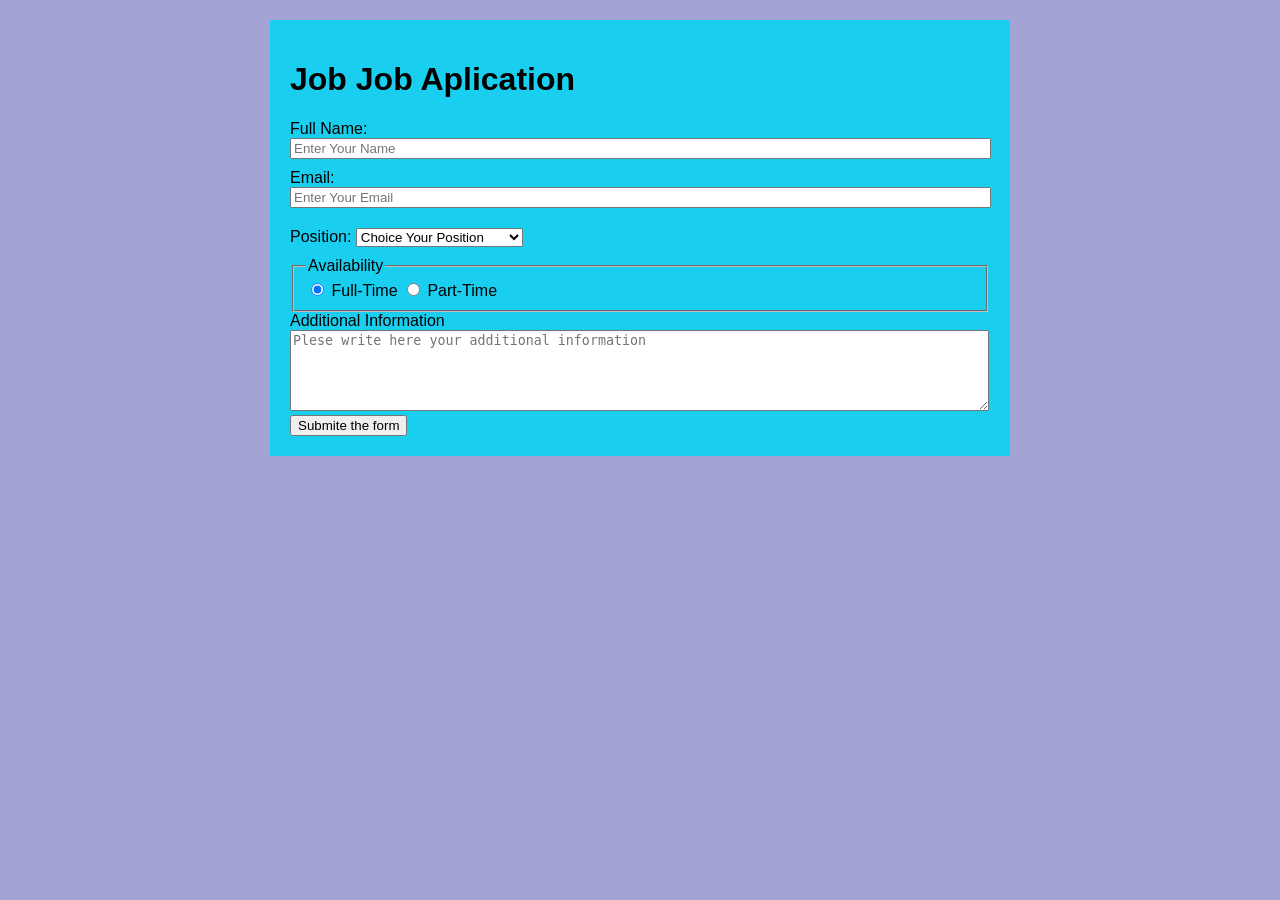
==== job-aplication-form/index.html @ 9b669842 "fase 1" ====
<!DOCTYPE html>
<html lang="en">
<head>
    <meta charset="UTF-8">
    <meta name="viewport" content="width=device-width, initial-scale=1.0">
    <link rel="stylesheet" href="styles.css">
    <title>job-aplication-form</title>
</head>
<body>
    <main>
        <h1>Job Job Aplication</h1>
        <form action="">
            <label for="name" class="name">Full Name:</label>
            <input type="text" id="name" class="name" placeholder="Enter Your Name" required>
            <label for="email" class="email" id="email">Email:</label>
            <input type="email" class="email" placeholder="Enter Your Email" required>
            <label for="text" class="position" id="position">Position:</label>
            <select name="position" id="position" class="position">
                <option value="" disabled hidden selected>Choice Your Position</option>
                <option value="1">Programmer</option>
                <option value="2">Design Web</option>
                <option value="3">Data Base Administrator</option>
                <option value="4">Data Base Analist</option>
            </select>
            <fieldset>
                <legend>Availability</legend>
                <input type="radio" id="availability" class="availability" name="availability" checked>
                <label for="availability" class="availability" id="availability">Full-Time</label>
                <input type="radio" id="availability" class="availability" name="availability">
                <label for="availability" class="availability" id="availability">Part-Time</label>
            </fieldset>
            <label for="notes">Additional Information</label>
            <textarea name="notes" id="notes" cols="50" rows="5" placeholder="Plese write here your additional information"></textarea>
            <button type="submit">Submite the form</button>
        </form>
    </main>
</body>
</html>
---- job-aplication-form/styles.css ----
body{
    background-color: rgb(163, 163, 213);
    font-family: 'Lucida Sans', 'Lucida Sans Regular', 'Lucida Grande', 'Lucida Sans Unicode', Geneva, Verdana, sans-serif;
}

main{
    width: 700px;
    margin: 20px auto;
    background-color: rgb(25, 206, 238);
    padding: 20px;
}

input:not(.availability){
    display: block;
    width: 99%;
     margin-bottom: 10px;
}

textarea{
    width: 99%;
}

fieldset{
    margin: opx;
}

.position{
    margin: 10px auto;
}
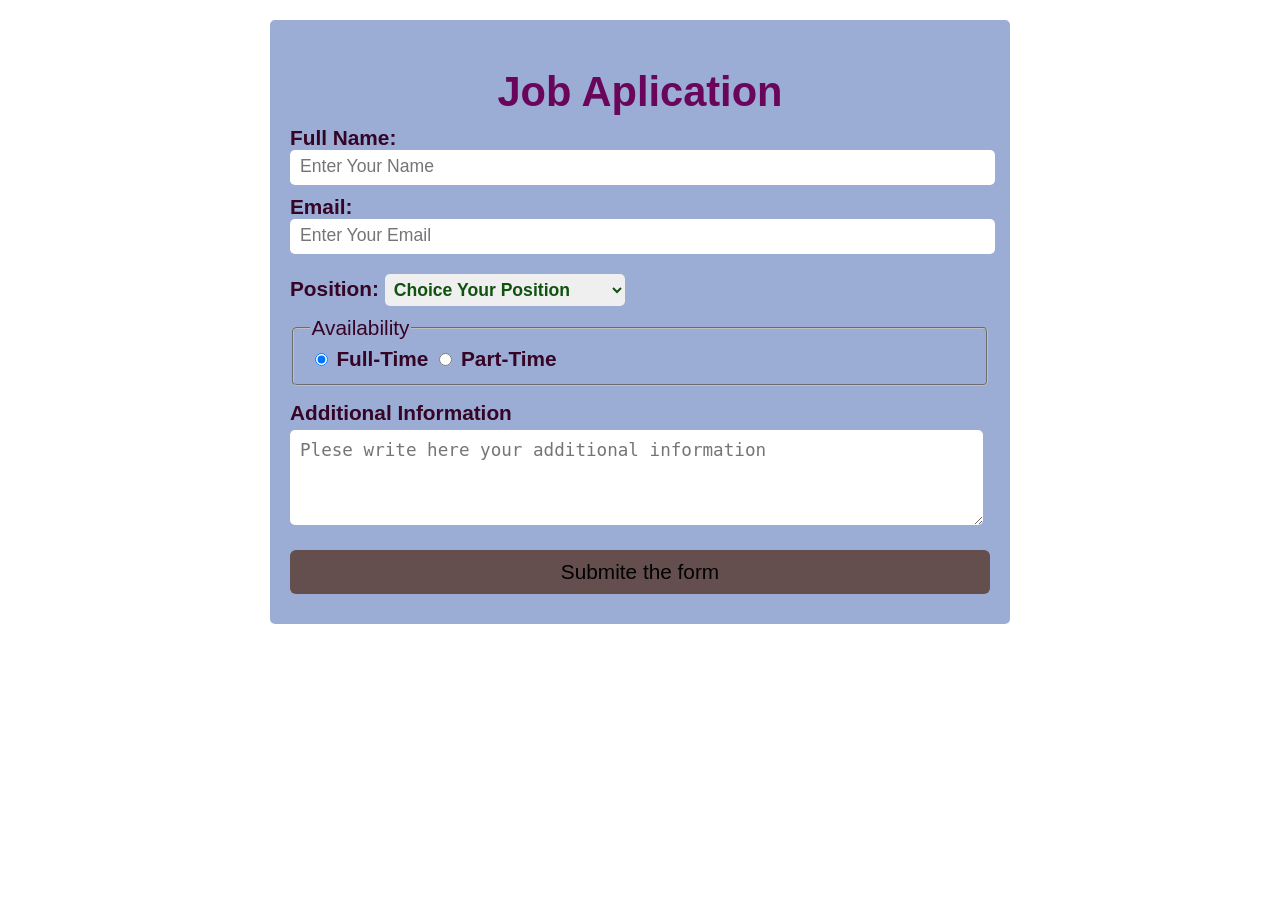
==== commit 811676b2: "styling again" ====
--- a/job-aplication-form/index.html
+++ b/job-aplication-form/index.html
@@ -8,7 +8,7 @@
 </head>
 <body>
     <main>
-        <h1>Job Job Aplication</h1>
+        <h1>Job Aplication</h1>
         <form action="">
             <label for="name" class="name">Full Name:</label>
             <input type="text" id="name" class="name" placeholder="Enter Your Name" required>
--- a/job-aplication-form/styles.css
+++ b/job-aplication-form/styles.css
@@ -1,23 +1,37 @@
 body{
-    background-color: rgb(163, 163, 213);
+    background-color: rgb(255, 255, 255);
     font-family: 'Lucida Sans', 'Lucida Sans Regular', 'Lucida Grande', 'Lucida Sans Unicode', Geneva, Verdana, sans-serif;
+    font-size: 1.3rem;
 }
 
 main{
     width: 700px;
     margin: 20px auto;
-    background-color: rgb(25, 206, 238);
+    background-color: rgb(155, 172, 213);
     padding: 20px;
+    border-radius: 5px;
+    color: rgb(54, 4, 36);
+}
+
+label{
+    font-weight: bold;
+}
+
+h1{
+    text-align: center;
+    margin-bottom: 10px;
+    color: rgb(105, 5, 90);
 }
 
 input:not(.availability){
     display: block;
     width: 99%;
-     margin-bottom: 10px;
-}
-
-textarea{
-    width: 99%;
+    margin-bottom: 10px;
+    padding-top: 10px;
+    padding-bottom: 10px;
+    border-radius: 5px;
+    border: none;
+    padding-left: 10px;
 }
 
 fieldset{
@@ -26,4 +40,63 @@
 
 .position{
     margin: 10px auto;
-}+}
+
+input::placeholder, textarea::placeholder {
+    font-size: 1.1rem;
+}
+
+fieldset{
+    border-radius: 5px;
+    margin-bottom: 15px;
+}
+
+textarea{
+    border-radius: 5px;
+    margin: 5px auto 20px;
+    border: none;
+    width: calc(99% - 20px);
+    padding:10px 10px;
+}
+
+button{
+    width: 100%;
+    padding: 10px;
+    font-size: 1.3rem;
+    background-color: rgb(101, 78, 78);
+    border-radius: 6px;
+    border: none;
+    margin-bottom: 10px;
+}
+
+input, option{
+    padding: 10px auto;
+}
+
+option{
+    font-size: 1.2rem;
+}
+
+button:hover{
+    background-color: rgb(19, 80, 60);
+    color: rgb(254, 252, 255);
+}
+
+button:active{
+    background-color: red;
+}
+
+option{
+    color: rgb(3, 3, 75);
+}
+
+select{
+    width: 240px;
+    padding: 5px;
+    font-size: 1.1rem;
+    color: rgb(16, 82, 16);
+    font-weight: bold;
+    border: none;
+    border-radius: 5px;
+}
+
